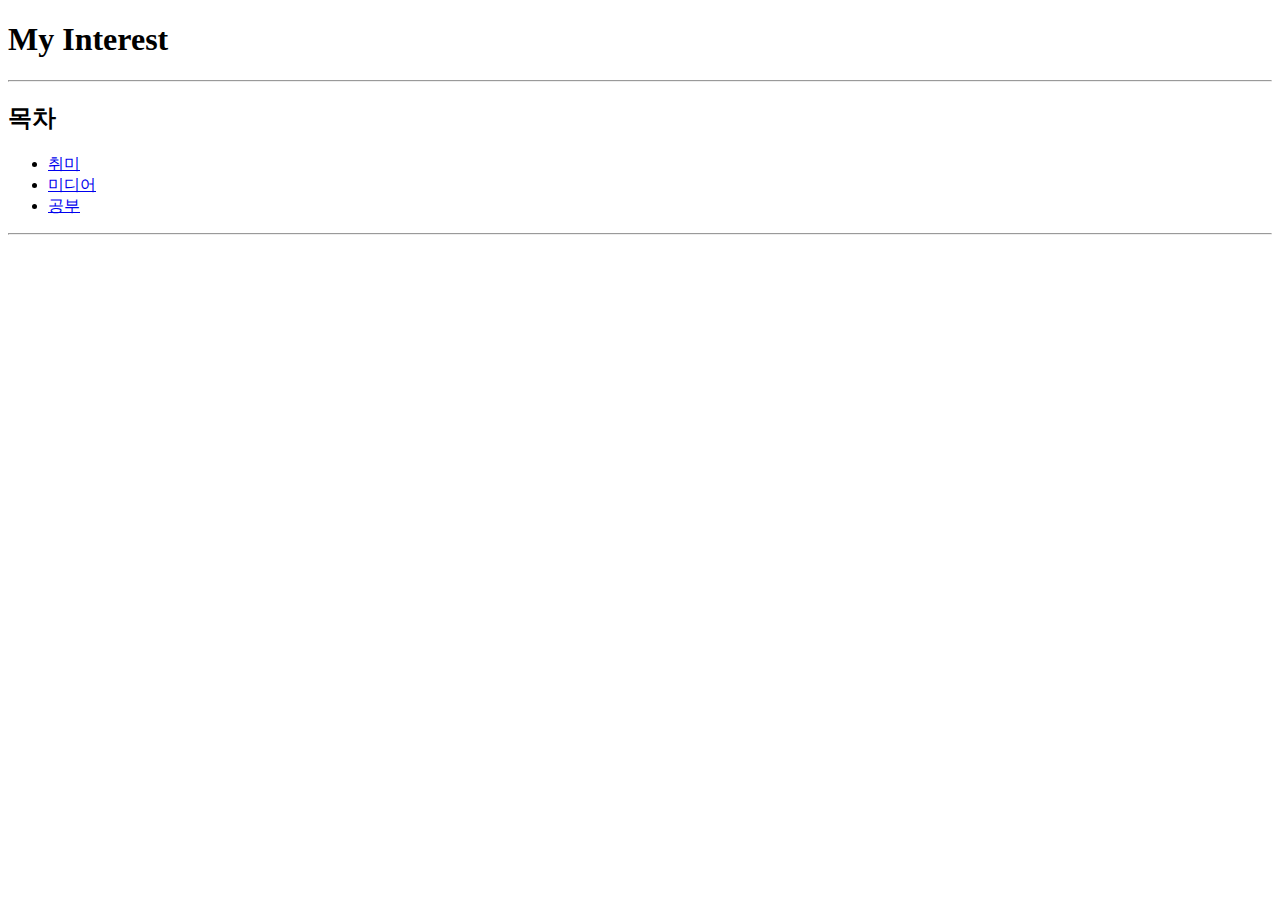
==== HTML_CSS/assignment/index.html @ 932f89a9 "html" ====
<!DOCTYPE html>
<html>
    <head>
        <meta charset="UTF-8">
        <title>My Interest</title>
        <link rel="stylesheet" href="index.css">
    </head>
    <body>
        <div class="main-box">
            <div class="title-box">
                <h1>My Interest</h1>
            </div>

            <hr/>
            <section class="list">
                <div class="interest-index">
                    <h2>목차</h2>
                    <ul>
                        <li><a href=hobby.html>취미</a></li>
                        <li><a href=media.html>미디어</a></li>
                        <li><a href=study.html>공부</a></li>
                    </ul>
                </div>
            </section>
            <hr/>
            
        </div>
    </body>
</html>
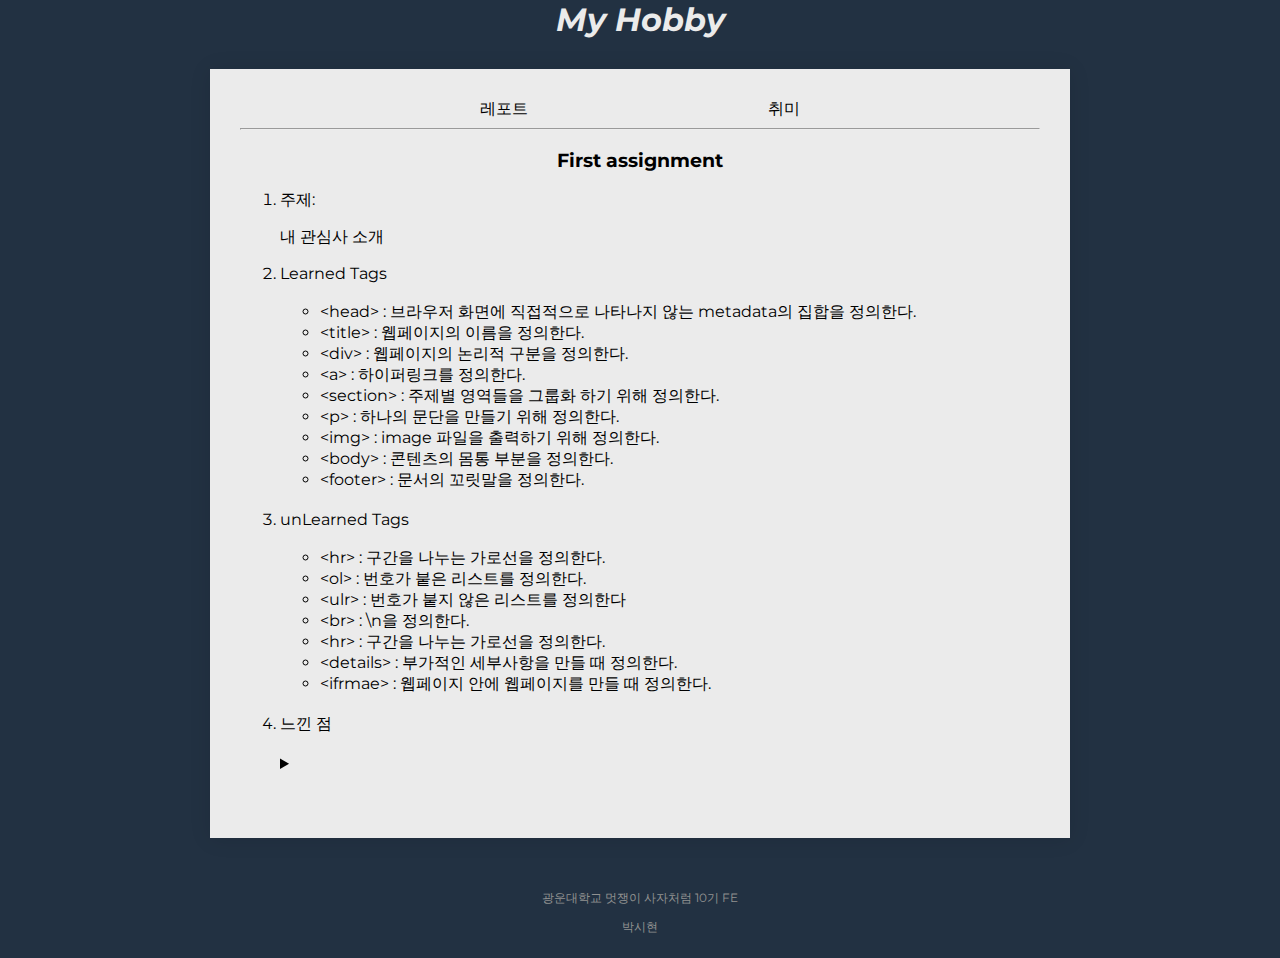
==== commit 84d94c97: "assignment #1" ====
--- a/HTML_CSS/assignment/index.html
+++ b/HTML_CSS/assignment/index.html
@@ -2,28 +2,69 @@
 <html>
     <head>
         <meta charset="UTF-8">
-        <title>My Interest</title>
+        <title>My Hobby</title>
         <link rel="stylesheet" href="index.css">
     </head>
     <body>
+        <div class="title-box">
+            <a href=index.html><h1>My Hobby</h1></a>
+        </div>
         <div class="main-box">
-            <div class="title-box">
-                <h1>My Interest</h1>
+            <div class="navcontainer">
+                <div class="media"><a href=index.html>레포트</a></div>
+                <div class="hobby"><a href=hobby.html>취미</a></div>
             </div>
+            <hr/>
+            <section>
+                <div class="report-title"><h3>First assignment</h3></div>
+                <ol>
+                    <li>주제:</li>
+                    <p>   내 관심사 소개</p>
+                    <li>Learned Tags</li>
+                    <br/>
+                    <ul>
+                        <li>    &lt;head&gt; : 브라우저 화면에 직접적으로 나타나지 않는 metadata의 집합을 정의한다.</li>
+                        <li>    &lt;title&gt; : 웹페이지의 이름을 정의한다.</li>
+                        <li>    &lt;div&gt; : 웹페이지의 논리적 구분을 정의한다.</li>
+                        <li>    &lt;a&gt; : 하이퍼링크를 정의한다.</li>
+                        <li>    &lt;section&gt; : 주제별 영역들을 그룹화 하기 위해 정의한다.</li>
+                        <li>    &lt;p&gt; : 하나의 문단을 만들기 위해 정의한다.</li>
+                        <li>    &lt;img&gt; : image 파일을 출력하기 위해 정의한다.</li>
+                        <li>    &lt;body&gt; : 콘텐츠의 몸통 부분을 정의한다.</li>
+                        <li>    &lt;footer&gt; : 문서의 꼬릿말을 정의한다.</li>
+                    </ul>
+                    <br/>
+                    <li>unLearned Tags</li>
+                    <br/>
+                    <ul>
+                        <li>    &lt;hr&gt; : 구간을 나누는 가로선을 정의한다.</li>
+                        <li>    &lt;ol&gt; : 번호가 붙은 리스트를 정의한다.</li>
+                        <li>    &lt;ulr&gt; : 번호가 붙지 않은 리스트를 정의한다</li>
+                        <li>    &lt;br&gt; : \n을 정의한다.</li>
+                        <li>    &lt;hr&gt; : 구간을 나누는 가로선을 정의한다.</li>
+                        <li>    &lt;details&gt; : 부가적인 세부사항을 만들 때 정의한다.</li>
+                        <li>    &lt;ifrmae&gt; : 웹페이지 안에 웹페이지를 만들 때 정의한다.</li>
+                    </ul>
+                    <br/>
+                    <li>느낀 점</li>
+                    <br/>
+                    <details>
+                        <summary>
+                        </summary>
+                        <ul>
+                            <li>    사실 html과 css를 안일하게 생각하고 공부를 덜 했었는데 후회됐다.</li>
+                            <li>    리액트를 사용하지 않은 페이지는 만들어 본 경험이 없어서 상당히 새로웠다.</li>
+                            <li>    개발은 항상 욕심내서 하게 된다.(이 과제도 몇번을 엎고 다시 만들었는지 모르겠다.</li>
+                        </ul>
+                    </details>
+                    <br/>
+                </ol>
+            </section>
+        </div>
+        <footer>
+            <p class="dev">광운대학교 멋쟁이 사자처럼 10기 FE</p>
+            <p class="dev">박시현</p>
+        </footer>
+    </body>
+</html>
 
-            <hr/>
-            <section class="list">
-                <div class="interest-index">
-                    <h2>목차</h2>
-                    <ul>
-                        <li><a href=hobby.html>취미</a></li>
-                        <li><a href=media.html>미디어</a></li>
-                        <li><a href=study.html>공부</a></li>
-                    </ul>
-                </div>
-            </section>
-            <hr/>
-            
-        </div>
-    </body>
-</html>--- a/HTML_CSS/assignment/index.css
+++ b/HTML_CSS/assignment/index.css
@@ -0,0 +1,134 @@
+@import url('https://fonts.googleapis.com/css?family=Montserrat:100,200,300,400,500,600,700,800&display=swap');
+
+* {
+    font-family: 'Montserrat';
+}
+
+body,h1,h2 {
+    margin:0px;
+    padding:0px;
+}
+
+
+body {
+    min-width: fit-content;
+    background-color: #223142;
+}
+
+a {
+    text-decoration: none; color: black; }
+a:visited { 
+    text-decoration: none; 
+}
+a:hover { 
+    text-decoration: none; 
+}
+a:focus { 
+    text-decoration: none; 
+}
+a:hover, a:active { 
+    text-decoration: none; 
+}
+
+.main-box {
+    width: 800px;
+    padding: 30px;
+    margin: 30px;
+    margin-right: auto;
+    margin-left: auto;
+    box-shadow: 0 1px 20px 0 rgba(0, 0, 0, 0.1);
+    background-color: #ebebeb;
+}
+
+h1 {
+    text-align: center;
+    font-weight: bold;
+    font-style: italic;
+    color: #ebebeb;
+}
+
+.navcontainer {
+    display: flex;
+    justify-content: space-evenly;
+    align-items: center;
+}
+
+.report-title {
+    text-align: center;
+}
+
+.report-subject {
+    text-align: center;
+}
+h3 {
+    font-weight: bold;
+}
+
+.hobby-container {
+    display: grid;
+    grid-template-rows: repeat(3, 200px);
+    grid-template-columns: repeat(3, 2fr);
+    grid-template-areas: 
+        "cooking singing singing"
+        "movie movie game"
+        "coding fashion game";
+    grid-gap: 10px;
+}
+
+
+.cooking {
+    background-color: #FFD9C4;
+    grid-area: cooking;
+    box-shadow: 0 1px 10px 0 rgba(0, 0, 0, 0.1);
+    border-radius: 0.25rem;
+    text-align: center;
+}
+
+.singing {
+    background-color: #2FCFE0;
+    grid-area: singing;
+    box-shadow: 0 1px 10px 0 rgba(0, 0, 0, 0.1);
+    border-radius: 0.25rem;
+    text-align: center;
+}
+.movie {
+    background-color: #D99A9A;
+    grid-area: movie;
+    box-shadow: 0 1px 10px 0 rgba(0, 0, 0, 0.1);
+    border-radius: 0.25rem;
+    text-align: center;
+}
+
+.game {
+    background-color: #BFA893;
+    grid-area: game;
+    box-shadow: 0 1px 10px 0 rgba(0, 0, 0, 0.1);
+    border-radius: 0.25rem;
+    text-align: center;
+    padding: 60px;
+}
+.coding {
+    background-color: #025E73;
+    grid-area: coding;
+    box-shadow: 0 1px 10px 0 rgba(0, 0, 0, 0.1);
+    border-radius: 0.25rem;
+    text-align: center;
+}
+
+.fashion {
+    background-color: #f5f5dc;
+    grid-area: fashion;
+    box-shadow: 0 1px 10px 0 rgba(0, 0, 0, 0.1);
+    border-radius: 0.25rem;
+    text-align: center;
+}
+
+
+
+footer {
+    text-align:center;
+    background-color: #223142;
+    padding: 10px;
+    font-size: 12px;
+    color: #919191;
+}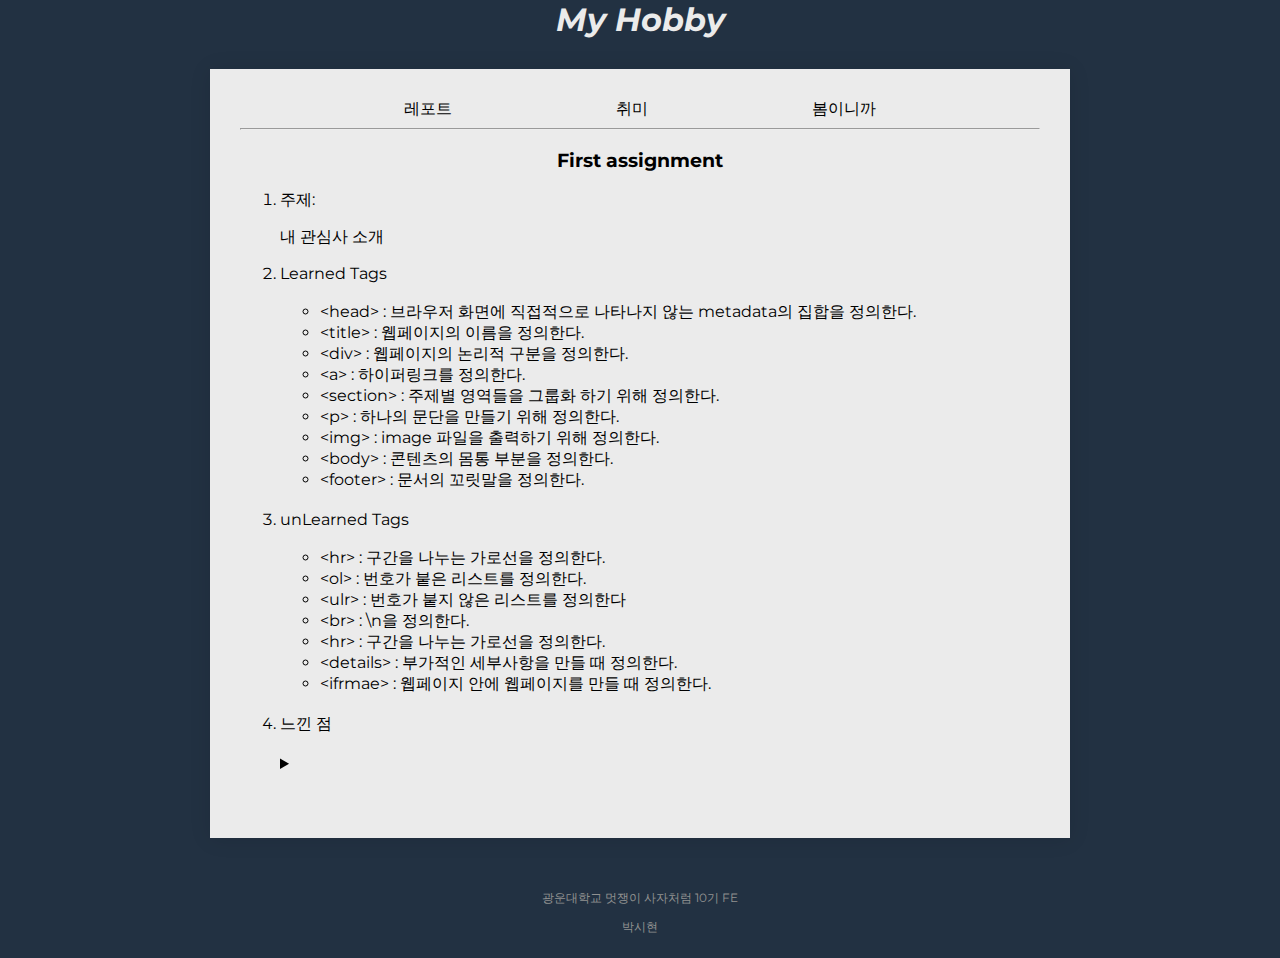
==== commit e5ff43fa: "assignment #1 노래 추가" ====
--- a/HTML_CSS/assignment/index.html
+++ b/HTML_CSS/assignment/index.html
@@ -13,6 +13,7 @@
             <div class="navcontainer">
                 <div class="media"><a href=index.html>레포트</a></div>
                 <div class="hobby"><a href=hobby.html>취미</a></div>
+                <div class="youtube"><a href=youtube.html>봄이니까</a></div>
             </div>
             <hr/>
             <section>
--- a/HTML_CSS/assignment/index.css
+++ b/HTML_CSS/assignment/index.css
@@ -123,7 +123,20 @@
     text-align: center;
 }
 
-
+.youtube-container {
+    position: relative;
+    width: 100%;
+    height: auto;
+    padding-top: 50%;
+    box-shadow: 0 1px 10px 0 rgba(0, 0, 0, 0.1);
+}
+.spring {
+    position: absolute;
+    top: 0;
+    left: 0;
+    width: 100%;
+    height: 100%;
+}
 
 footer {
     text-align:center;
